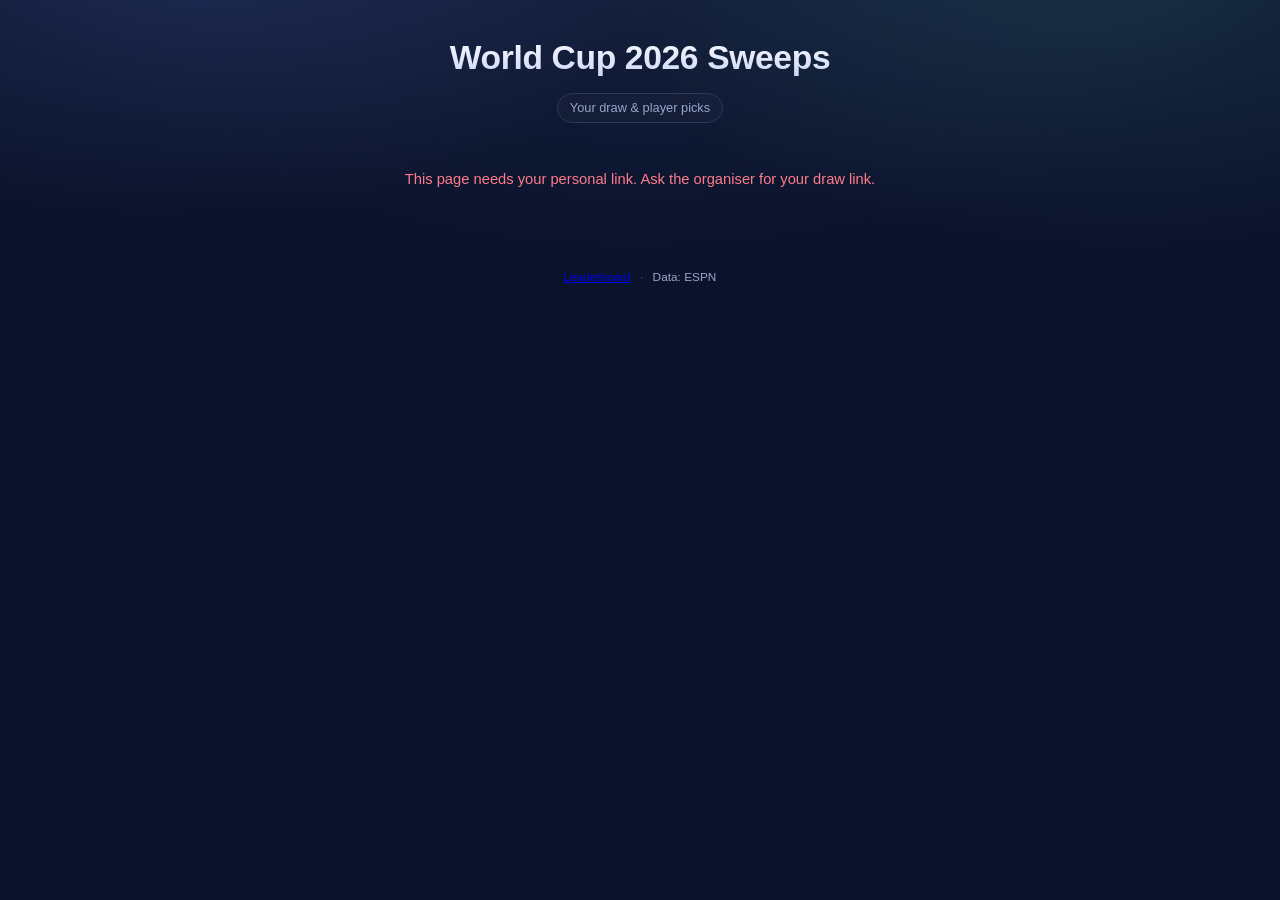
==== public/draw.html @ 72c77eaf "Add self-serve draw + picks page with flag-coloured reveal wheels Each paid player opens a personal " ====
<!DOCTYPE html>
<html lang="en">
<head>
  <meta charset="UTF-8" />
  <meta name="viewport" content="width=device-width, initial-scale=1.0" />
  <meta name="theme-color" content="#0b132b" />
  <title>Your Draw · World Cup 2026 Sweeps</title>
  <link rel="stylesheet" href="./styles.css" />
</head>
<body>
  <header class="site-header">
    <h1>World Cup 2026 Sweeps</h1>
    <p class="subtitle">Your draw &amp; player picks</p>
  </header>

  <main>
    <section id="status" class="status" aria-live="polite">Loading your draw…</section>

    <!-- Sealed-team reveal -->
    <section id="reveal-section" class="draw-card" hidden>
      <p id="greeting" class="greeting"></p>
      <p class="reveal-intro">Your two teams were drawn and sealed in advance. Spin to reveal them — they’ll be the same every time you open this page.</p>

      <div class="wheels">
        <div class="wheel-block" data-pot="A">
          <h3 class="wheel-title">Pot A — your stronger side</h3>
          <div class="wheel-stage">
            <div class="wheel-pointer" aria-hidden="true">▼</div>
            <div class="wheel" id="wheelA"></div>
          </div>
          <button class="btn spin-btn" id="spinA" type="button">Spin Pot A</button>
          <div class="reveal-result" id="resultA" hidden></div>
        </div>

        <div class="wheel-block" data-pot="B">
          <h3 class="wheel-title">Pot B — your outsider</h3>
          <div class="wheel-stage">
            <div class="wheel-pointer" aria-hidden="true">▼</div>
            <div class="wheel" id="wheelB"></div>
          </div>
          <button class="btn spin-btn" id="spinB" type="button" disabled>Spin Pot B</button>
          <div class="reveal-result" id="resultB" hidden></div>
        </div>
      </div>

      <button class="btn primary next-btn" id="toPicks" type="button" hidden>Now pick your players →</button>
    </section>

    <!-- Player picks -->
    <section id="picks-section" class="draw-card" hidden>
      <h2 class="picks-head">Pick your two players</h2>
      <p class="reveal-intro">Pick anyone in the tournament — they don’t have to be from your drawn teams. Picks lock the moment you submit and can’t be changed.</p>

      <div class="pick-field">
        <label for="searchFwd">Attacker <span class="pick-hint">(your Pot A pick)</span></label>
        <div class="combo" id="comboFwd">
          <input type="text" id="searchFwd" class="combo-input" placeholder="Search attackers…" autocomplete="off" role="combobox" aria-expanded="false" aria-controls="listFwd" />
          <ul class="combo-list" id="listFwd" role="listbox" hidden></ul>
        </div>
        <div class="combo-chosen" id="chosenFwd" hidden></div>
      </div>

      <div class="pick-field">
        <label for="searchOther">Midfielder / Defender / Goalkeeper <span class="pick-hint">(your Pot B pick)</span></label>
        <div class="combo" id="comboOther">
          <input type="text" id="searchOther" class="combo-input" placeholder="Search mid / def / GK…" autocomplete="off" role="combobox" aria-expanded="false" aria-controls="listOther" />
          <ul class="combo-list" id="listOther" role="listbox" hidden></ul>
        </div>
        <div class="combo-chosen" id="chosenOther" hidden></div>
      </div>

      <label class="confirm-row">
        <input type="checkbox" id="confirmChk" />
        <span>I’m happy with these two picks. I understand they lock and can’t be changed.</span>
      </label>

      <p id="pickError" class="pick-error" hidden></p>
      <button class="btn primary" id="submitBtn" type="button" disabled>Confirm &amp; submit picks</button>
    </section>

    <!-- Locked summary -->
    <section id="locked-section" class="draw-card" hidden>
      <div class="locked-badge">✓ Locked in</div>
      <p id="lockedGreeting" class="greeting"></p>
      <h3 class="detail-h">Your teams</h3>
      <div class="locked-grid" id="lockedTeams"></div>
      <h3 class="detail-h">Your players</h3>
      <div class="locked-grid" id="lockedPlayers"></div>
      <p class="reveal-intro">That’s you all set. Track everyone’s points on the <a id="boardLink" href="./index.html">live leaderboard</a>.</p>
    </section>
  </main>

  <footer class="site-footer">
    <a href="./index.html">Leaderboard</a>
    <span class="footer-sep">&middot;</span>
    <span>Data: ESPN</span>
  </footer>

  <script src="./draw.js"></script>
</body>
</html>
---- public/styles.css ----
:root {
  --bg: #0b132b;
  --bg-soft: #161f3d;
  --card: #18213f;
  --card-hover: #202b50;
  --line: #2c3760;
  --line-soft: #232e54;
  --text: #f5f7ff;
  --muted: #98a4cc;
  --accent: #5bc0be;
  --accent-2: #6c8cff;
  --gold: #ffd166;
  --silver: #cdd3e0;
  --bronze: #e8a06a;
  --pos: #6fe09a;
  --neg: #ff7b8a;
  --radius: 16px;
  --shadow: 0 8px 28px rgba(0, 0, 0, 0.32);
}

* { box-sizing: border-box; }

html { -webkit-text-size-adjust: 100%; }

body {
  margin: 0;
  font-family: -apple-system, BlinkMacSystemFont, "Segoe UI", Roboto, Helvetica, Arial, sans-serif;
  background:
    radial-gradient(900px 500px at 12% -8%, rgba(108, 140, 255, 0.18) 0%, transparent 60%),
    radial-gradient(900px 520px at 88% -6%, rgba(91, 192, 190, 0.16) 0%, transparent 60%),
    radial-gradient(1200px 700px at 50% -12%, #15213f 0%, var(--bg) 55%);
  background-attachment: fixed;
  color: var(--text);
  line-height: 1.45;
  min-height: 100vh;
  -webkit-font-smoothing: antialiased;
  -webkit-tap-highlight-color: transparent;
}

main {
  width: 100%;
  max-width: 700px;
  margin: 0 auto;
  padding: 0 16px calc(32px + env(safe-area-inset-bottom));
}

.site-header {
  text-align: center;
  padding: 34px 16px 18px;
}
.site-header h1 {
  margin: 0;
  font-size: clamp(1.55rem, 6vw, 2.1rem);
  font-weight: 800;
  letter-spacing: -0.01em;
  background: linear-gradient(180deg, #ffffff 0%, #c5d0f5 100%);
  -webkit-background-clip: text;
  background-clip: text;
  color: transparent;
}
.subtitle {
  margin: 10px auto 0;
  display: inline-block;
  color: var(--muted);
  font-size: 0.8rem;
  padding: 5px 12px;
  border: 1px solid var(--line);
  border-radius: 999px;
  background: rgba(255, 255, 255, 0.02);
}

.status {
  text-align: center;
  color: var(--muted);
  padding: 28px 18px;
  font-size: 0.92rem;
}
.status.error { color: var(--neg); }

/* Leaderboard */
.leaderboard {
  list-style: none;
  margin: 0;
  padding: 0;
  display: flex;
  flex-direction: column;
  gap: 12px;
}

.row {
  position: relative;
  background: linear-gradient(180deg, var(--card) 0%, var(--bg-soft) 100%);
  border: 1px solid var(--line);
  border-radius: var(--radius);
  box-shadow: var(--shadow);
  overflow: hidden;
  transition: border-color 0.18s ease, transform 0.18s ease;
}
.row.open { border-color: var(--accent-2); }

/* Podium accents for the top three. */
.row.rank-1 { border-color: rgba(255, 209, 102, 0.55); }
.row.rank-2 { border-color: rgba(205, 211, 224, 0.45); }
.row.rank-3 { border-color: rgba(232, 160, 106, 0.45); }
.row.rank-1::before,
.row.rank-2::before,
.row.rank-3::before {
  content: "";
  position: absolute;
  left: 0; top: 0; bottom: 0;
  width: 4px;
}
.row.rank-1::before { background: linear-gradient(180deg, #ffe08a, var(--gold)); }
.row.rank-2::before { background: linear-gradient(180deg, #eef1f8, var(--silver)); }
.row.rank-3::before { background: linear-gradient(180deg, #f3b988, var(--bronze)); }

.row-head {
  display: grid;
  grid-template-columns: 40px 1fr auto;
  align-items: center;
  gap: 12px;
  padding: 14px 16px;
  cursor: pointer;
  user-select: none;
}
.row-head:hover { background: var(--card-hover); }
.row-head:active { background: var(--card-hover); }

.rank {
  width: 32px;
  height: 32px;
  margin: 0 auto;
  border-radius: 50%;
  display: flex;
  align-items: center;
  justify-content: center;
  font-weight: 700;
  font-size: 0.95rem;
  color: var(--muted);
  background: rgba(255, 255, 255, 0.05);
  font-variant-numeric: tabular-nums;
}
.row.rank-1 .rank {
  color: #2a1d04;
  background: linear-gradient(135deg, #ffe28f, var(--gold));
  box-shadow: 0 3px 12px rgba(255, 209, 102, 0.4);
}
.row.rank-2 .rank {
  color: #20242e;
  background: linear-gradient(135deg, #f4f6fb, var(--silver));
  box-shadow: 0 3px 12px rgba(205, 211, 224, 0.3);
}
.row.rank-3 .rank {
  color: #34190a;
  background: linear-gradient(135deg, #f3b988, var(--bronze));
  box-shadow: 0 3px 12px rgba(232, 160, 106, 0.3);
}

.person { min-width: 0; }
.person .name {
  font-weight: 650;
  font-size: 1.02rem;
  white-space: nowrap;
  overflow: hidden;
  text-overflow: ellipsis;
}
.person .breakdown {
  font-size: 0.74rem;
  color: var(--muted);
  margin-top: 3px;
}

.total {
  display: flex;
  align-items: baseline;
  gap: 5px;
  font-variant-numeric: tabular-nums;
}
.total .pts {
  font-size: 1.45rem;
  font-weight: 800;
  background: linear-gradient(180deg, #ffffff, #b9c6f2);
  -webkit-background-clip: text;
  background-clip: text;
  color: transparent;
}
.total .lbl { font-size: 0.7rem; color: var(--muted); }

.chev {
  margin-left: 4px;
  color: var(--muted);
  font-size: 1.1rem;
  transition: transform 0.2s ease;
}
.row.open .chev { transform: rotate(90deg); color: var(--accent-2); }

/* Expanded detail */
.detail {
  display: none;
  padding: 2px 16px 16px;
  border-top: 1px solid var(--line-soft);
}
.row.open .detail { display: block; animation: fade-in 0.22s ease; }

@keyframes fade-in {
  from { opacity: 0; transform: translateY(-4px); }
  to { opacity: 1; transform: none; }
}

.detail h3 {
  margin: 16px 0 7px;
  font-size: 0.7rem;
  letter-spacing: 0.1em;
  text-transform: uppercase;
  color: var(--muted);
}

.entity {
  display: grid;
  grid-template-columns: 1fr auto;
  gap: 8px;
  padding: 10px 12px;
  background: rgba(255, 255, 255, 0.025);
  border: 1px solid var(--line-soft);
  border-radius: 11px;
  margin-bottom: 7px;
}
.entity .e-name { font-weight: 600; font-size: 0.92rem; }
.entity .e-sub {
  font-size: 0.74rem;
  color: var(--muted);
  margin-top: 3px;
}
.entity .e-pts {
  font-weight: 700;
  font-variant-numeric: tabular-nums;
  align-self: center;
  font-size: 1.02rem;
}
.e-pts.pos { color: var(--pos); }
.e-pts.neg { color: var(--neg); }

.tag {
  display: inline-block;
  font-size: 0.62rem;
  font-weight: 700;
  letter-spacing: 0.04em;
  text-transform: uppercase;
  padding: 2px 8px;
  border-radius: 999px;
  background: var(--line);
  color: var(--text);
  margin-left: 8px;
  vertical-align: middle;
}
.tag.live {
  background: #e0413a;
  color: #fff;
  animation: pulse 1.6s ease-in-out infinite;
}
.tag.fin { background: #28335c; color: var(--muted); }

@keyframes pulse {
  0%, 100% { opacity: 1; }
  50% { opacity: 0.55; }
}

/* Rules panel */
.rules-panel { margin-top: 24px; }
.rules-panel details {
  background: linear-gradient(180deg, var(--card) 0%, var(--bg-soft) 100%);
  border: 1px solid var(--line);
  border-radius: var(--radius);
  padding: 0 16px;
  box-shadow: var(--shadow);
}
.rules-panel summary {
  cursor: pointer;
  padding: 15px 0;
  font-weight: 650;
  list-style: none;
}
.rules-panel summary::-webkit-details-marker { display: none; }
.rules-panel summary::before { content: "▸ "; color: var(--accent); }
.rules-panel details[open] summary::before { content: "▾ "; }
.rules-body { padding-bottom: 16px; }

.entrants-note {
  margin: 4px 0 14px;
  padding: 11px 14px;
  font-size: 0.9rem;
  color: var(--text);
  background: rgba(91, 192, 190, 0.1);
  border: 1px solid rgba(91, 192, 190, 0.28);
  border-radius: 11px;
}
.entrants-note strong { color: var(--accent); }

.rules-body h4 {
  margin: 14px 0 7px;
  font-size: 0.78rem;
  letter-spacing: 0.02em;
  color: var(--accent);
}
.rules-grid {
  display: grid;
  grid-template-columns: 1fr auto;
  gap: 4px 12px;
  font-size: 0.86rem;
}
.rules-grid .k { color: var(--text); }
.rules-grid .v { font-variant-numeric: tabular-nums; color: var(--muted); }
.payout-note {
  margin-top: 14px;
  padding-top: 12px;
  border-top: 1px solid var(--line-soft);
  font-size: 0.82rem;
  color: var(--muted);
}
.payout-note strong { color: var(--text); }

.site-footer {
  text-align: center;
  color: var(--muted);
  font-size: 0.74rem;
  padding: 18px 16px calc(28px + env(safe-area-inset-bottom));
}
.footer-sep { margin: 0 6px; opacity: 0.5; }

/* Small phones */
@media (max-width: 420px) {
  main { padding: 0 12px 28px; }
  .site-header { padding: 26px 12px 16px; }
  .row-head { grid-template-columns: 34px 1fr auto; gap: 10px; padding: 13px 13px; }
  .rank { width: 28px; height: 28px; font-size: 0.85rem; }
  .person .name { font-size: 0.98rem; }
  .total .pts { font-size: 1.3rem; }
  .detail { padding: 2px 13px 14px; }
}

/* Respect reduced-motion preferences */
@media (prefers-reduced-motion: reduce) {
  .row.open .detail { animation: none; }
  .tag.live { animation: none; }
  .chev { transition: none; }
  .wheel { transition: none !important; }
}

/* ===== Self-serve draw + picks page (draw.html) ===== */

/* The page toggles sections with the [hidden] attribute; several elements below
   set an explicit `display`, which would otherwise beat [hidden]. Keep hidden
   authoritative. */
[hidden] { display: none !important; }

.draw-card {
  background: linear-gradient(180deg, var(--card) 0%, var(--bg-soft) 100%);
  border: 1px solid var(--line);
  border-radius: var(--radius);
  box-shadow: var(--shadow);
  padding: 20px 18px;
  margin-top: 16px;
}

.greeting {
  margin: 0 0 6px;
  font-size: 1.15rem;
  font-weight: 750;
}
.reveal-intro {
  margin: 6px 0 4px;
  color: var(--muted);
  font-size: 0.9rem;
}
.reveal-intro a { color: var(--accent); }

/* Buttons */
.btn {
  appearance: none;
  border: 1px solid var(--line);
  background: rgba(255, 255, 255, 0.04);
  color: var(--text);
  font: inherit;
  font-weight: 650;
  padding: 11px 18px;
  border-radius: 999px;
  cursor: pointer;
  transition: transform 0.12s ease, background 0.15s ease, opacity 0.15s ease;
}
.btn:hover:not(:disabled) { background: var(--card-hover); }
.btn:active:not(:disabled) { transform: translateY(1px); }
.btn:disabled { opacity: 0.45; cursor: default; }
.btn.primary {
  border-color: transparent;
  background: linear-gradient(135deg, var(--accent-2), var(--accent));
  color: #0b132b;
}

/* Wheels */
.wheels {
  display: flex;
  flex-wrap: wrap;
  gap: 22px;
  justify-content: center;
  margin: 18px 0 8px;
}
.wheel-block {
  flex: 1 1 240px;
  max-width: 320px;
  text-align: center;
}
.wheel-title {
  margin: 0 0 12px;
  font-size: 0.74rem;
  letter-spacing: 0.08em;
  text-transform: uppercase;
  color: var(--muted);
}
.wheel-stage {
  position: relative;
  width: 240px;
  height: 240px;
  margin: 0 auto 14px;
}
.wheel-pointer {
  position: absolute;
  top: -6px; left: 50%;
  transform: translateX(-50%);
  z-index: 3;
  color: var(--gold);
  font-size: 1.5rem;
  filter: drop-shadow(0 2px 3px rgba(0, 0, 0, 0.5));
}
.wheel {
  position: relative;
  width: 240px;
  height: 240px;
  border-radius: 50%;
  border: 4px solid var(--line);
  box-shadow: var(--shadow), inset 0 0 0 2px rgba(255, 255, 255, 0.04);
  overflow: hidden;
  transform: rotate(0deg);
}
.wheel::after {
  content: "";
  position: absolute;
  left: 50%; top: 50%;
  width: 44px; height: 44px;
  transform: translate(-50%, -50%);
  border-radius: 50%;
  background: linear-gradient(135deg, var(--accent-2), var(--accent));
  box-shadow: 0 2px 10px rgba(0, 0, 0, 0.45);
  z-index: 2;
}
.wheel-label {
  position: absolute;
  left: 50%;
  top: 0;
  height: 50%;
  transform-origin: bottom center;
  display: flex;
  justify-content: center;
  align-items: flex-start;
  pointer-events: none;
}
.wheel-label span {
  display: block;
  padding-top: 12px;
  font-size: 0.72rem;
  font-weight: 800;
  letter-spacing: 0.04em;
  color: var(--text);
  white-space: nowrap;
}
.reveal-result {
  margin-top: 12px;
  font-size: 1.3rem;
  font-weight: 800;
  background: linear-gradient(180deg, #ffffff, #b9c6f2);
  -webkit-background-clip: text;
  background-clip: text;
  color: transparent;
  animation: fade-in 0.3s ease;
}
.spin-btn { width: 100%; }
.next-btn { display: block; margin: 8px auto 0; }

/* Picks */
.picks-head { margin: 0 0 4px; font-size: 1.2rem; font-weight: 750; }
.pick-field { margin-top: 16px; }
.pick-field > label {
  display: block;
  margin-bottom: 7px;
  font-weight: 650;
  font-size: 0.95rem;
}
.pick-hint { color: var(--muted); font-weight: 500; font-size: 0.82rem; }

.combo { position: relative; }
.combo-input {
  width: 100%;
  padding: 11px 13px;
  font: inherit;
  color: var(--text);
  background: rgba(255, 255, 255, 0.03);
  border: 1px solid var(--line);
  border-radius: 11px;
  outline: none;
}
.combo-input:focus { border-color: var(--accent-2); }
.combo-list {
  position: absolute;
  z-index: 5;
  left: 0; right: 0;
  margin: 6px 0 0;
  padding: 4px;
  max-height: 260px;
  overflow-y: auto;
  list-style: none;
  background: var(--bg-soft);
  border: 1px solid var(--line);
  border-radius: 11px;
  box-shadow: var(--shadow);
}
.combo-option {
  display: flex;
  justify-content: space-between;
  gap: 10px;
  padding: 9px 11px;
  border-radius: 8px;
  cursor: pointer;
}
.combo-option:hover { background: var(--card-hover); }
.opt-name { font-weight: 600; font-size: 0.92rem; }
.opt-team { color: var(--muted); font-size: 0.8rem; white-space: nowrap; }
.combo-empty { padding: 10px 11px; color: var(--muted); font-size: 0.88rem; }

.combo-chosen {
  display: flex;
  align-items: center;
  gap: 10px;
  padding: 11px 13px;
  background: rgba(91, 192, 190, 0.1);
  border: 1px solid rgba(91, 192, 190, 0.28);
  border-radius: 11px;
}
.chosen-name { font-weight: 700; }
.chosen-team { color: var(--muted); font-size: 0.84rem; }
.chosen-change {
  margin-left: auto;
  appearance: none;
  border: 1px solid var(--line);
  background: transparent;
  color: var(--accent);
  font: inherit;
  font-size: 0.8rem;
  padding: 4px 10px;
  border-radius: 999px;
  cursor: pointer;
}

.confirm-row {
  display: flex;
  align-items: flex-start;
  gap: 10px;
  margin: 18px 0 14px;
  font-size: 0.9rem;
  color: var(--text);
}
.confirm-row input { margin-top: 3px; width: 18px; height: 18px; accent-color: var(--accent); }

.pick-error {
  margin: 0 0 12px;
  padding: 10px 13px;
  font-size: 0.88rem;
  color: var(--neg);
  background: rgba(255, 123, 138, 0.1);
  border: 1px solid rgba(255, 123, 138, 0.3);
  border-radius: 11px;
}
#submitBtn { width: 100%; }

/* Locked summary */
.locked-badge {
  display: inline-block;
  font-size: 0.72rem;
  font-weight: 800;
  letter-spacing: 0.06em;
  text-transform: uppercase;
  padding: 5px 12px;
  border-radius: 999px;
  background: rgba(111, 224, 154, 0.16);
  border: 1px solid rgba(111, 224, 154, 0.4);
  color: var(--pos);
  margin-bottom: 12px;
}
.detail-h {
  margin: 16px 0 8px;
  font-size: 0.7rem;
  letter-spacing: 0.1em;
  text-transform: uppercase;
  color: var(--muted);
}
.locked-grid { display: flex; flex-direction: column; gap: 8px; }
.locked-item {
  display: flex;
  align-items: center;
  gap: 12px;
  padding: 12px 14px;
  background: rgba(255, 255, 255, 0.025);
  border: 1px solid var(--line-soft);
  border-radius: 11px;
}
.li-tag {
  font-size: 0.62rem;
  font-weight: 700;
  letter-spacing: 0.04em;
  text-transform: uppercase;
  padding: 3px 9px;
  border-radius: 999px;
  background: var(--line);
  color: var(--text);
}
.li-name { font-weight: 650; font-size: 1rem; }

@media (max-width: 420px) {
  .draw-card { padding: 16px 13px; }
  .wheel-stage, .wheel { width: 200px; height: 200px; }
  .wheels { gap: 16px; }
}
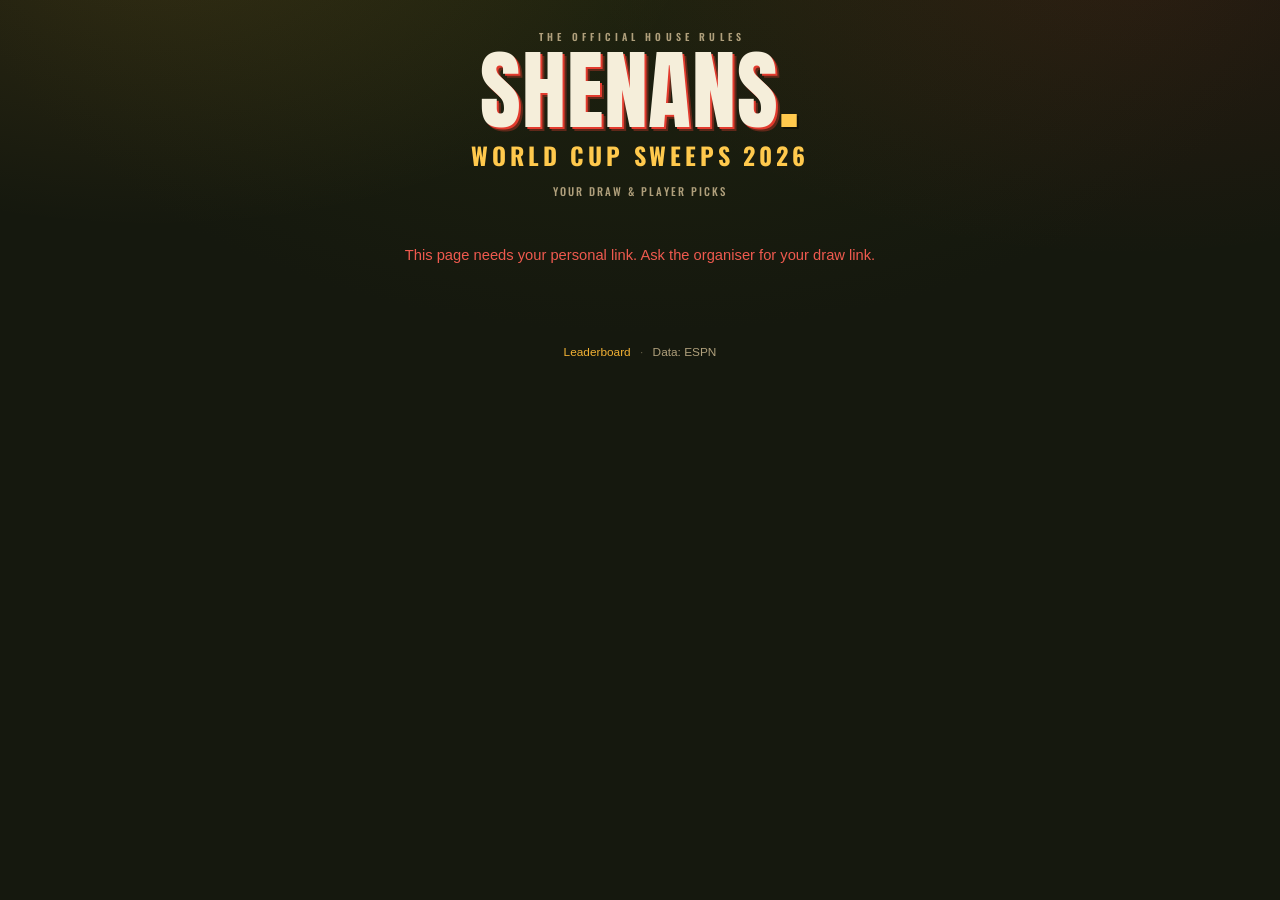
==== commit 95579f8f: "Add pre-season sign-up tracker + Shenans poster theme Site can now go live before the draw: the same" ====
--- a/public/draw.html
+++ b/public/draw.html
@@ -3,14 +3,19 @@
 <head>
   <meta charset="UTF-8" />
   <meta name="viewport" content="width=device-width, initial-scale=1.0" />
-  <meta name="theme-color" content="#0b132b" />
-  <title>Your Draw · World Cup 2026 Sweeps</title>
+  <meta name="theme-color" content="#15180e" />
+  <title>Your Draw · Shenans World Cup Sweeps 2026</title>
+  <link rel="preconnect" href="https://fonts.googleapis.com" />
+  <link rel="preconnect" href="https://fonts.gstatic.com" crossorigin />
+  <link rel="stylesheet" href="https://fonts.googleapis.com/css2?family=Anton&family=Oswald:wght@500;600;700&display=swap" />
   <link rel="stylesheet" href="./styles.css" />
 </head>
 <body>
   <header class="site-header">
-    <h1>World Cup 2026 Sweeps</h1>
-    <p class="subtitle">Your draw &amp; player picks</p>
+    <p class="brand-kicker">The Official House Rules</p>
+    <h1 class="brand-wordmark">SHENANS<span class="brand-dot">.</span></h1>
+    <p class="brand-sub">World Cup Sweeps 2026</p>
+    <p class="brand-tag">Your draw &amp; player picks</p>
   </header>
 
   <main>
--- a/public/styles.css
+++ b/public/styles.css
@@ -1,21 +1,28 @@
 :root {
-  --bg: #0b132b;
-  --bg-soft: #161f3d;
-  --card: #18213f;
-  --card-hover: #202b50;
-  --line: #2c3760;
-  --line-soft: #232e54;
-  --text: #f5f7ff;
-  --muted: #98a4cc;
-  --accent: #5bc0be;
-  --accent-2: #6c8cff;
-  --gold: #ffd166;
-  --silver: #cdd3e0;
-  --bronze: #e8a06a;
-  --pos: #6fe09a;
-  --neg: #ff7b8a;
-  --radius: 16px;
-  --shadow: 0 8px 28px rgba(0, 0, 0, 0.32);
+  /* Shenans poster palette: dark fiesta charcoal, gold, cream, red, green. */
+  --bg: #15180e;
+  --bg-soft: #1c2012;
+  --card: #1e2213;
+  --card-hover: #262b18;
+  --line: #4a431f;
+  --line-soft: #322d18;
+  --text: #f2ead6;
+  --muted: #b0a07c;
+  --accent: #f2b134;
+  --accent-2: #ffc94d;
+  --gold: #ffc94d;
+  --silver: #d6dae6;
+  --bronze: #e0a05a;
+  --pos: #9ccc65;
+  --neg: #ef5a4f;
+  --red: #e23b2e;
+  --green: #9ccc65;
+  --peanut: #e6a13c;
+  --frame: rgba(242, 177, 52, 0.45);
+  --display: "Anton", Impact, "Haettenschweiler", sans-serif;
+  --head: "Oswald", "Segoe UI", sans-serif;
+  --radius: 14px;
+  --shadow: 0 8px 28px rgba(0, 0, 0, 0.45);
 }
 
 * { box-sizing: border-box; }
@@ -26,9 +33,9 @@
   margin: 0;
   font-family: -apple-system, BlinkMacSystemFont, "Segoe UI", Roboto, Helvetica, Arial, sans-serif;
   background:
-    radial-gradient(900px 500px at 12% -8%, rgba(108, 140, 255, 0.18) 0%, transparent 60%),
-    radial-gradient(900px 520px at 88% -6%, rgba(91, 192, 190, 0.16) 0%, transparent 60%),
-    radial-gradient(1200px 700px at 50% -12%, #15213f 0%, var(--bg) 55%);
+    radial-gradient(900px 500px at 12% -8%, rgba(242, 177, 52, 0.12) 0%, transparent 60%),
+    radial-gradient(900px 520px at 88% -6%, rgba(226, 59, 46, 0.10) 0%, transparent 60%),
+    radial-gradient(1200px 760px at 50% -12%, #20240f 0%, var(--bg) 58%);
   background-attachment: fixed;
   color: var(--text);
   line-height: 1.45;
@@ -46,18 +53,51 @@
 
 .site-header {
   text-align: center;
-  padding: 34px 16px 18px;
-}
-.site-header h1 {
+  padding: 30px 16px 14px;
+}
+.brand-kicker {
+  margin: 0 0 6px;
+  font-family: var(--head);
+  text-transform: uppercase;
+  letter-spacing: 0.42em;
+  font-size: 0.62rem;
+  font-weight: 600;
+  color: var(--muted);
+  padding-left: 0.42em;
+}
+.brand-wordmark {
   margin: 0;
-  font-size: clamp(1.55rem, 6vw, 2.1rem);
-  font-weight: 800;
-  letter-spacing: -0.01em;
-  background: linear-gradient(180deg, #ffffff 0%, #c5d0f5 100%);
-  -webkit-background-clip: text;
-  background-clip: text;
-  color: transparent;
-}
+  font-family: var(--display);
+  font-weight: 400;
+  font-size: clamp(3rem, 16vw, 5.5rem);
+  line-height: 0.9;
+  letter-spacing: 0.01em;
+  color: #f5eeda;
+  text-shadow:
+    2px 2px 0 var(--red),
+    4px 4px 0 rgba(226, 59, 46, 0.35);
+}
+.brand-dot { color: var(--gold); text-shadow: 2px 2px 0 rgba(0, 0, 0, 0.4); }
+.brand-sub {
+  margin: 8px 0 0;
+  font-family: var(--head);
+  font-weight: 700;
+  text-transform: uppercase;
+  letter-spacing: 0.16em;
+  font-size: clamp(1rem, 4.4vw, 1.5rem);
+  color: var(--gold);
+}
+.brand-tag {
+  margin: 12px auto 0;
+  display: inline-block;
+  font-family: var(--head);
+  text-transform: uppercase;
+  letter-spacing: 0.18em;
+  color: var(--muted);
+  font-size: 0.68rem;
+  font-weight: 500;
+}
+/* Keep the old hooks working if referenced elsewhere. */
 .subtitle {
   margin: 10px auto 0;
   display: inline-block;
@@ -325,7 +365,167 @@
   font-size: 0.74rem;
   padding: 18px 16px calc(28px + env(safe-area-inset-bottom));
 }
+.site-footer a {
+  color: var(--accent);
+  text-decoration: none;
+  border-bottom: 1px solid transparent;
+}
+.site-footer a:hover { border-bottom-color: var(--accent); }
 .footer-sep { margin: 0 6px; opacity: 0.5; }
+.footer-hash {
+  display: block;
+  font-family: var(--head);
+  font-weight: 700;
+  letter-spacing: 0.14em;
+  color: var(--gold);
+  margin-bottom: 6px;
+}
+
+/* ===== Pre-season sign-up tracker (index.html, before kickoff) ===== */
+
+.ps-hero {
+  position: relative;
+  border: 1px solid var(--frame);
+  border-radius: var(--radius);
+  background:
+    radial-gradient(600px 240px at 50% -40%, rgba(242, 177, 52, 0.14), transparent 70%),
+    var(--card);
+  box-shadow: var(--shadow);
+  padding: 22px 18px 20px;
+  text-align: center;
+}
+.ps-eyebrow {
+  margin: 0 0 6px;
+  font-family: var(--head);
+  text-transform: uppercase;
+  letter-spacing: 0.32em;
+  font-size: 0.62rem;
+  color: var(--peanut);
+  padding-left: 0.32em;
+}
+.ps-headline {
+  margin: 0;
+  font-family: var(--display);
+  font-weight: 400;
+  font-size: clamp(1.8rem, 8vw, 2.8rem);
+  line-height: 1;
+  color: #f5eeda;
+  text-shadow: 1px 2px 0 rgba(226, 59, 46, 0.45);
+}
+.ps-tagline {
+  margin: 10px auto 0;
+  max-width: 460px;
+  color: var(--muted);
+  font-size: 0.92rem;
+}
+.ps-meta {
+  display: flex;
+  justify-content: center;
+  gap: 10px;
+  margin: 18px auto 0;
+  flex-wrap: wrap;
+}
+.ps-meta-item {
+  flex: 1 1 0;
+  min-width: 96px;
+  border: 1px solid var(--line);
+  border-radius: 12px;
+  background: rgba(0, 0, 0, 0.22);
+  padding: 12px 8px;
+}
+.ps-meta-val {
+  display: block;
+  font-family: var(--head);
+  font-weight: 700;
+  font-size: 1.32rem;
+  color: var(--gold);
+  line-height: 1.1;
+}
+.ps-meta-lbl {
+  display: block;
+  margin-top: 4px;
+  font-family: var(--head);
+  text-transform: uppercase;
+  letter-spacing: 0.18em;
+  font-size: 0.58rem;
+  color: var(--muted);
+}
+.ps-progress {
+  height: 8px;
+  border-radius: 999px;
+  background: rgba(0, 0, 0, 0.35);
+  border: 1px solid var(--line-soft);
+  overflow: hidden;
+  margin: 18px auto 0;
+}
+.ps-progress-bar {
+  display: block;
+  height: 100%;
+  width: 0;
+  border-radius: 999px;
+  background: linear-gradient(90deg, var(--peanut), var(--gold));
+  transition: width 0.6s cubic-bezier(0.16, 1, 0.3, 1);
+}
+.ps-countdown {
+  margin: 12px 0 0;
+  font-family: var(--head);
+  text-transform: uppercase;
+  letter-spacing: 0.12em;
+  font-size: 0.72rem;
+  color: var(--peanut);
+  min-height: 0.9rem;
+}
+.ps-countdown.over { color: var(--neg); }
+
+.ps-roster {
+  list-style: none;
+  margin: 16px 0 0;
+  padding: 0;
+  display: grid;
+  gap: 8px;
+}
+.ps-entry {
+  display: flex;
+  align-items: center;
+  justify-content: space-between;
+  gap: 12px;
+  padding: 12px 14px;
+  border: 1px solid var(--line);
+  border-radius: 12px;
+  background: var(--card);
+}
+.ps-entry.paid { border-color: rgba(156, 204, 101, 0.4); }
+.ps-entry-name {
+  font-family: var(--head);
+  font-weight: 600;
+  font-size: 1rem;
+  letter-spacing: 0.01em;
+}
+.ps-entry-num {
+  font-family: var(--head);
+  color: var(--muted);
+  font-size: 0.8rem;
+  margin-right: 4px;
+}
+.ps-badge {
+  font-family: var(--head);
+  text-transform: uppercase;
+  letter-spacing: 0.1em;
+  font-size: 0.64rem;
+  font-weight: 700;
+  padding: 5px 10px;
+  border-radius: 999px;
+  white-space: nowrap;
+}
+.ps-badge.paid { background: rgba(156, 204, 101, 0.16); color: var(--green); border: 1px solid rgba(156, 204, 101, 0.4); }
+.ps-badge.unpaid { background: rgba(226, 59, 46, 0.14); color: var(--neg); border: 1px solid rgba(226, 59, 46, 0.4); }
+.ps-foot {
+  margin: 16px 0 0;
+  text-align: center;
+  color: var(--muted);
+  font-size: 0.82rem;
+  font-style: italic;
+}
 
 /* Small phones */
 @media (max-width: 420px) {
